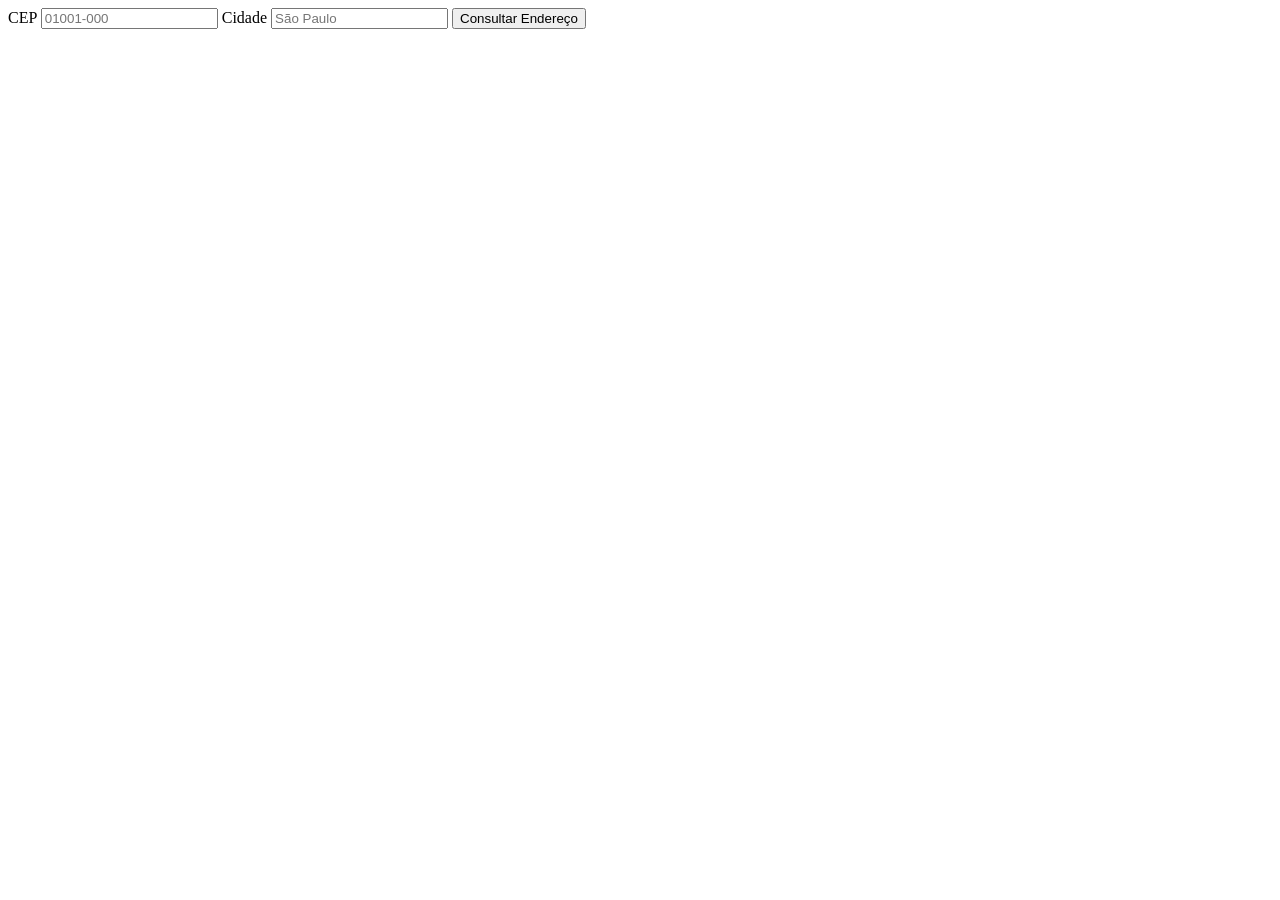
==== index.html @ 456e6c85 "Primeira versão; sem CSS" ====
<!DOCTYPE html>
<html lang="pt br">
<head>
    <meta charset="UTF-8">
    <meta name="viewport" content="width=device-width, initial-scale=1.0">
    <title>Document</title>
    <link rel="stylesheet" href="style.css">
</head>
<body>
    
    <form id="formConsulta">
        <label for="cep">CEP</label>
        <input id="cep" type="text" inputmode="numeric"
                maxlength="9" placeholder="01001-000" required>
        <label for="cidade">Cidade</label>
        <input id="cidade" type="text"
                placeholder="São Paulo" required>
        <button type="submit">Consultar Endereço</button>
    </form>
    <p id="mensagem" role="status" aria-live="polite"></p>
    <script src="index.js"></script>

</body>
</html>
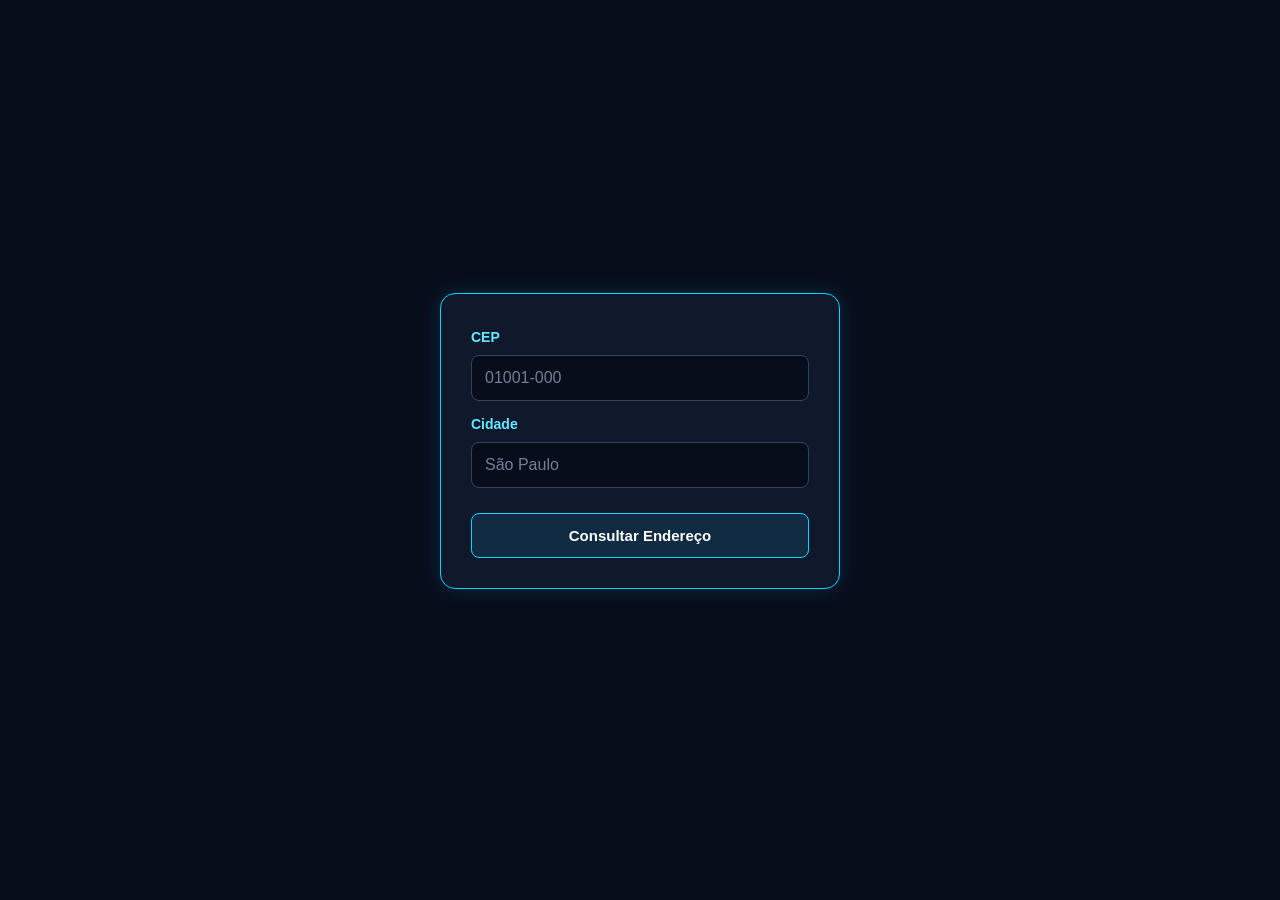
==== commit d47da1e6: "Adaptção para mobile e responsividade do sistema" ====
--- a/index.html
+++ b/index.html
@@ -5,6 +5,10 @@
     <meta name="viewport" content="width=device-width, initial-scale=1.0">
     <title>Document</title>
     <link rel="stylesheet" href="style.css">
+    <link rel="manifest" href="manifest.json">
+    <meta name="theme-color" content="#f15f1cff">
+    <link rel="apple-touch-icon" href="icons/192.png">
+    <meta name="apple-mobile-web-app-capable" content="yes">
 </head>
 <body>
     
--- a/style.css
+++ b/style.css
@@ -0,0 +1,274 @@
+* {
+    margin: 0;
+    padding: 0;
+    box-sizing: border-box;
+}
+
+.container {
+    width: 100%;
+    padding: 16px;
+}
+
+body {
+    min-height: 100vh;
+    font-family: Arial, sans-serif;
+
+    background: #080d1c;
+    color: #eafcff;
+
+    display: flex;
+    flex-direction: column;
+    justify-content: center;
+    align-items: center;
+
+    padding: 20px;
+
+    animation: aparecer 0.8s ease;
+}
+
+/* Formulário */
+
+form {
+    width: 400px;
+    max-width: 100%;
+
+    padding: 30px;
+
+    background: #10182c;
+
+    border: 1px solid #00d9ff;
+    border-radius: 15px;
+
+    box-shadow: 0 0 20px rgba(0, 217, 255, 0.15);
+
+    display: flex;
+    flex-direction: column;
+    gap: 10px;
+
+    animation: subir 0.7s ease;
+}
+
+/* Título */
+
+h1 {
+    margin-bottom: 20px;
+
+    color: #ffffff;
+
+    text-align: center;
+
+    font-size: 32px;
+
+    text-shadow: 0 0 10px #00d9ff;
+
+    animation: brilho 2s infinite alternate;
+}
+
+/* Labels */
+
+label {
+    margin-top: 5px;
+
+    color: #61eaff;
+
+    font-size: 14px;
+    font-weight: bold;
+}
+
+/* Campos */
+
+input {
+    padding: 13px;
+
+    background: #080d1c;
+
+    color: white;
+
+    border: 1px solid #30445f;
+    border-radius: 8px;
+
+    outline: none;
+
+    font-size: 16px;
+
+    transition: 0.3s;
+}
+
+input::placeholder {
+    color: #718096;
+}
+
+input:focus {
+    border-color: #00d9ff;
+
+    box-shadow: 0 0 10px rgba(0, 217, 255, 0.3);
+}
+
+/* Botão */
+
+button {
+    margin-top: 15px;
+
+    padding: 13px;
+
+    background: #102b42;
+
+    color: #ffffff;
+
+    border: 1px solid #00d9ff;
+    border-radius: 8px;
+
+    font-size: 15px;
+    font-weight: bold;
+
+    cursor: pointer;
+
+    transition: 0.3s;
+}
+
+button:hover {
+    background: #00d9ff;
+    color: #07101d;
+
+    box-shadow: 0 0 15px rgba(0, 217, 255, 0.5);
+
+    transform: translateY(-2px);
+}
+
+button:active {
+    transform: translateY(0);
+}
+
+/* Mensagem */
+
+#mensagem {
+    margin-top: 18px;
+
+    color: #61eaff;
+
+    text-align: center;
+
+    animation: aparecer 0.4s ease;
+}
+
+/* Resultado */
+
+#resultado {
+    width: 600px;
+    max-width: 100%;
+
+    padding: 25px;
+
+    background: #10182c;
+
+    border: 1px solid #00d9ff;
+    border-radius: 15px;
+
+    box-shadow: 0 0 20px rgba(0, 217, 255, 0.15);
+
+    line-height: 1.7;
+
+    animation: subir 0.7s ease;
+}
+
+#resultado strong {
+    color: #61eaff;
+}
+
+/* Link do Maps */
+
+#linkMaps {
+    display: inline-block;
+
+    margin-top: 18px;
+
+    padding: 10px 16px;
+
+    color: #ffffff;
+
+    background: #17133a;
+
+    border: 1px solid #8b6cff;
+    border-radius: 8px;
+
+    text-decoration: none;
+
+    transition: 0.3s;
+}
+
+#linkMaps:hover {
+    background: #8b6cff;
+
+    box-shadow: 0 0 15px rgba(139, 108, 255, 0.4);
+}
+
+/* Nova consulta */
+
+p a[href="index.html"] {
+    display: inline-block;
+
+    margin-top: 20px;
+
+    color: #61eaff;
+
+    text-decoration: none;
+
+    transition: 0.3s;
+}
+
+p a[href="index.html"]:hover {
+    color: white;
+
+    text-shadow: 0 0 8px #00d9ff;
+}
+
+/* Animações */
+
+@keyframes aparecer {
+    from {
+        opacity: 0;
+    }
+
+    to {
+        opacity: 1;
+    }
+}
+
+@keyframes subir {
+    from {
+        opacity: 0;
+        transform: translateY(20px);
+    }
+
+    to {
+        opacity: 1;
+        transform: translateY(0);
+    }
+}
+
+@keyframes brilho {
+    from {
+        text-shadow: 0 0 5px #00d9ff;
+    }
+
+    to {
+        text-shadow: 0 0 15px #00d9ff;
+    }
+}
+
+/* Celular */
+
+@media (max-width: 500px) {
+
+    form {
+        padding: 22px;
+    }
+
+    h1 {
+        font-size: 27px;
+    }
+
+    #resultado {
+        padding: 20px;
+    }
+}
